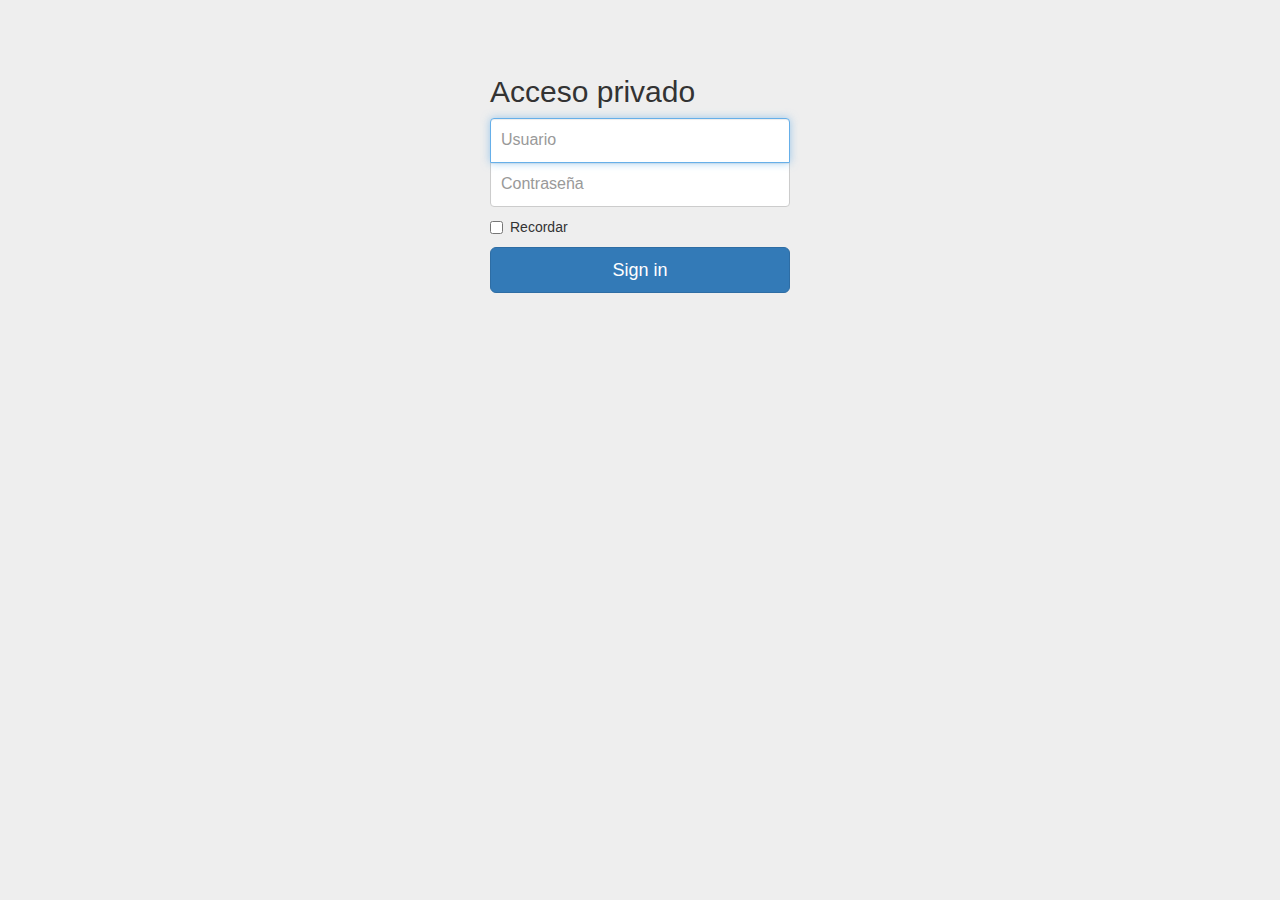
==== login.html @ 155aaceb "Login Ok and others changes" ====
<!DOCTYPE html>
<html lang="en"><head>
<meta http-equiv="content-type" content="text/html; charset=UTF-8">
    <meta charset="utf-8">
    <meta http-equiv="X-UA-Compatible" content="IE=edge">
    <meta name="viewport" content="width=device-width, initial-scale=1">
    <meta name="description" content="">
    <meta name="author" content="">
    <link rel="icon" href="http://getbootstrap.com/favicon.ico">

    <title>Login</title>

    <!-- Bootstrap core CSS -->
    <link href="bootstrap/css/bootstrap_login.css" rel="stylesheet">

    <!-- Custom styles for this template -->
    <link href="bootstrap/css/signin.css" rel="stylesheet">

    <!-- Just for debugging purposes. Don't actually copy these 2 lines! -->
    <!--[if lt IE 9]><script src="../../assets/js/ie8-responsive-file-warning.js"></script><![endif]-->
    <script src="bootstrap/js/ie-emulation-modes-warning.js"></script>

    <!-- HTML5 shim and Respond.js for IE8 support of HTML5 elements and media queries -->
    <!--[if lt IE 9]>
      <script src="https://oss.maxcdn.com/html5shiv/3.7.2/html5shiv.min.js"></script>
      <script src="https://oss.maxcdn.com/respond/1.4.2/respond.min.js"></script>
    <![endif]-->
  </head>

  <body>

    <div class="container">

      <form class="form-signin">
        <h2 class="form-signin-heading">Acceso privado</h2>
        <label for="inputEmail" class="sr-only">Usuario</label>
        <input id="inputEmail" class="form-control" placeholder="Usuario" required="" autofocus="" type="email">
        <label for="inputPassword" class="sr-only">Contraseña</label>
        <input id="inputPassword" class="form-control" placeholder="Contraseña" required="" type="password">
        <div class="checkbox">
          <label>
            <input value="remember-me" type="checkbox"> Recordar
          </label>
        </div>
        <button class="btn btn-lg btn-primary btn-block" type="submit">Sign in</button>
      </form>

    </div> <!-- /container -->


    <!-- IE10 viewport hack for Surface/desktop Windows 8 bug -->
    <script src="bootstrap/js/ie10-viewport-bug-workaround.js"></script>
  

</body></html>
---- bootstrap/css/signin.css ----
body {
  padding-top: 40px;
  padding-bottom: 40px;
  background-color: #eee;
}

.form-signin {
  max-width: 330px;
  padding: 15px;
  margin: 0 auto;
}
.form-signin .form-signin-heading,
.form-signin .checkbox {
  margin-bottom: 10px;
}
.form-signin .checkbox {
  font-weight: normal;
}
.form-signin .form-control {
  position: relative;
  height: auto;
  -webkit-box-sizing: border-box;
     -moz-box-sizing: border-box;
          box-sizing: border-box;
  padding: 10px;
  font-size: 16px;
}
.form-signin .form-control:focus {
  z-index: 2;
}
.form-signin input[type="email"] {
  margin-bottom: -1px;
  border-bottom-right-radius: 0;
  border-bottom-left-radius: 0;
}
.form-signin input[type="password"] {
  margin-bottom: 10px;
  border-top-left-radius: 0;
  border-top-right-radius: 0;
}
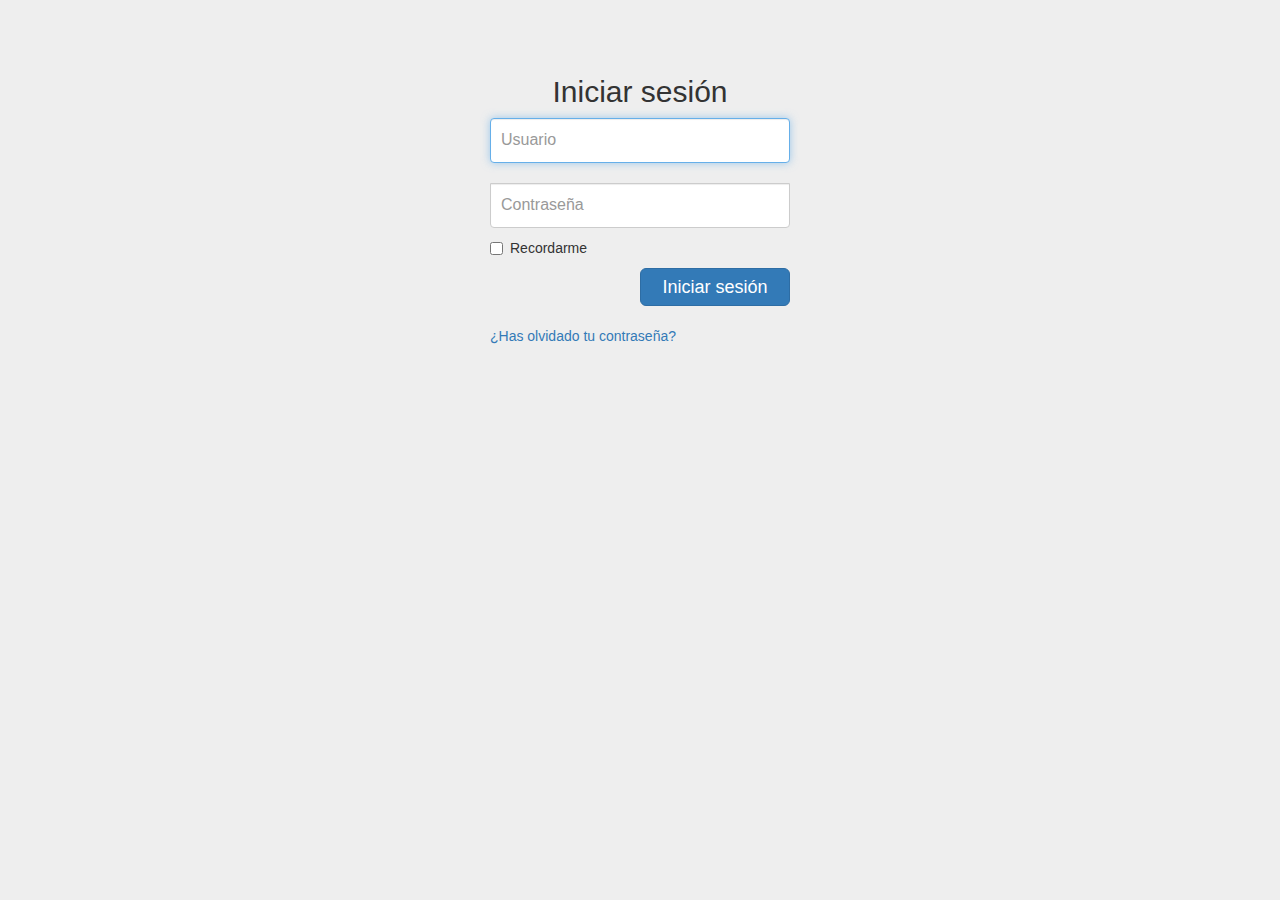
==== commit cca1461f: "Login change stil" ====
--- a/login.html
+++ b/login.html
@@ -32,17 +32,22 @@
     <div class="container">
 
       <form class="form-signin">
-        <h2 class="form-signin-heading">Acceso privado</h2>
+        <h2 class="form-signin-heading" align="center">Iniciar sesión</h2>
         <label for="inputEmail" class="sr-only">Usuario</label>
-        <input id="inputEmail" class="form-control" placeholder="Usuario" required="" autofocus="" type="email">
+        <input id="inputEmail" class="form-control" placeholder="Usuario" required="" autofocus="" type="user">
+        <br>
         <label for="inputPassword" class="sr-only">Contraseña</label>
         <input id="inputPassword" class="form-control" placeholder="Contraseña" required="" type="password">
         <div class="checkbox">
           <label>
-            <input value="remember-me" type="checkbox"> Recordar
+            <input value="remember-me" type="checkbox"> Recordarme
           </label>
         </div>
-        <button class="btn btn-lg btn-primary btn-block" type="submit">Sign in</button>
+        <div align="right">
+          <button class="btn btn-lg btn-primary btn-block" type="submit">Iniciar sesión</button>
+        </div>
+        <br>
+        <a href="#" align="center">¿Has olvidado tu contraseña?</a>
       </form>
 
     </div> <!-- /container -->
